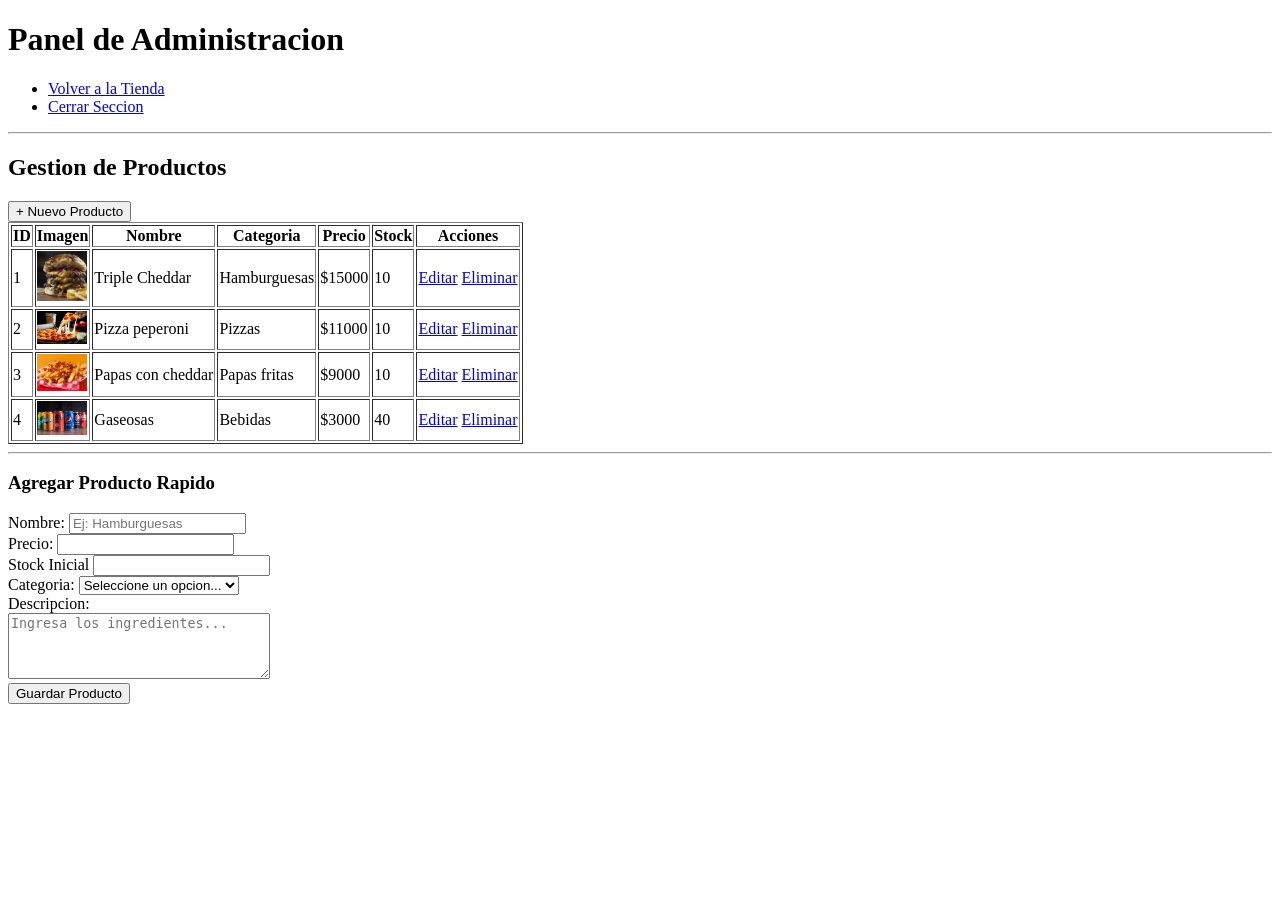
==== admin.html @ d2c001e4 "inicio de la tiena" ====
<!DOCTYPE html>
<html lang="en">
<head>
    <meta charset="UTF-8">
    <meta name="viewport" content="width=device-width, initial-scale=1.0">
    <title>Panel de Administracion</title>
</head>
<body>

    <header>
        <h1>Panel de Administracion</h1>
        <ul>
            <li><a href="index.html">Volver a la Tienda</a></li>
            <li><a href="#">Cerrar Seccion</a></li>
        </ul>
    </header>
        
    <hr>

    <h2>Gestion de Productos</h2>
    <button>+ Nuevo Producto</button>
    
    <table border="1">
        <thead>
            <tr>
                <th>ID</th>
                <th>Imagen</th>
                <th>Nombre</th>
                <th>Categoria</th>
                <th>Precio</th>
                <th>Stock</th>
                <th>Acciones</th>
            </tr>
        </thead>

        <tbody>
            <tr>
                <td>1</td>
                <td><img src="assets/img/hambur.jpg" width="50px"></td>
                <td>Triple Cheddar</td>
                <td>Hamburguesas</td>
                <td>$15000</td>
                <td>10</td>
                <td>
                    <a href="#">Editar</a>
                    <a href="#">Eliminar</a>
                </td>
            </tr>
            <tr>
                <td>2</td>
                <td><img src="assets/img/pizza.jpg" width="50px"></td>
                <td>Pizza peperoni</td>
                <td>Pizzas</td>
                <td>$11000</td>
                <td>10</td>
                <td>
                    <a href="#">Editar</a>
                    <a href="#">Eliminar</a>
                </td>
            </tr>
            <tr>
                <td>3</td>
                <td><img src="assets/img/papas.jpg" width="50px"></td>
                <td>Papas con cheddar</td>
                <td>Papas fritas</td>
                <td>$9000</td>
                <td>10</td>
                <td>
                    <a href="#">Editar</a>
                    <a href="#">Eliminar</a>
                </td>
            </tr>
            <tr>
                <td>4</td>
                <td><img src="assets/img/gaseosas.jpg" width="50px"></td>
                <td>Gaseosas</td>
                <td>Bebidas</td>
                <td>$3000</td>
                <td>40</td>
                <td>
                    <a href="#">Editar</a>
                    <a href="#">Eliminar</a>
                </td>
            </tr>
        </tbody>
    </table>

    <hr>

    <form> 
        <h3>Agregar Producto Rapido</h3>

        <label for="nombre">Nombre:</label>
        <input id="nombre" type="text" name="nombre" placeholder="Ej: Hamburguesas"/>
        
        <br>

        <label for="Precio">Precio:</label>
        <input id="precio" type="number" name="Precio"/> 
        
        <br>

        <label for="Stock">Stock Inicial</label>
        <input id="stock" type="number" name="Stock"/>

        <br>

        <label for="Categoria">Categoria:</label>
        <select id="Categoria" name="Categoria">
            <option value="">Seleccione un opcion...</option>
            <option>Hamburguesas</option>
            <option>Pizzas</option>
            <option>Papas fritas</option>
            <option>Bebidas</option>
        </select>

        <br>

        <label for="descripcion">Descripcion:</label>
        <br>
        <textarea id="descripcion" name="descripcion" rows="4" cols="30" placeholder="Ingresa los ingredientes..."></textarea>
        
        <br>

        <button type="submit">Guardar Producto</button>

    </form>

</body>
</html>
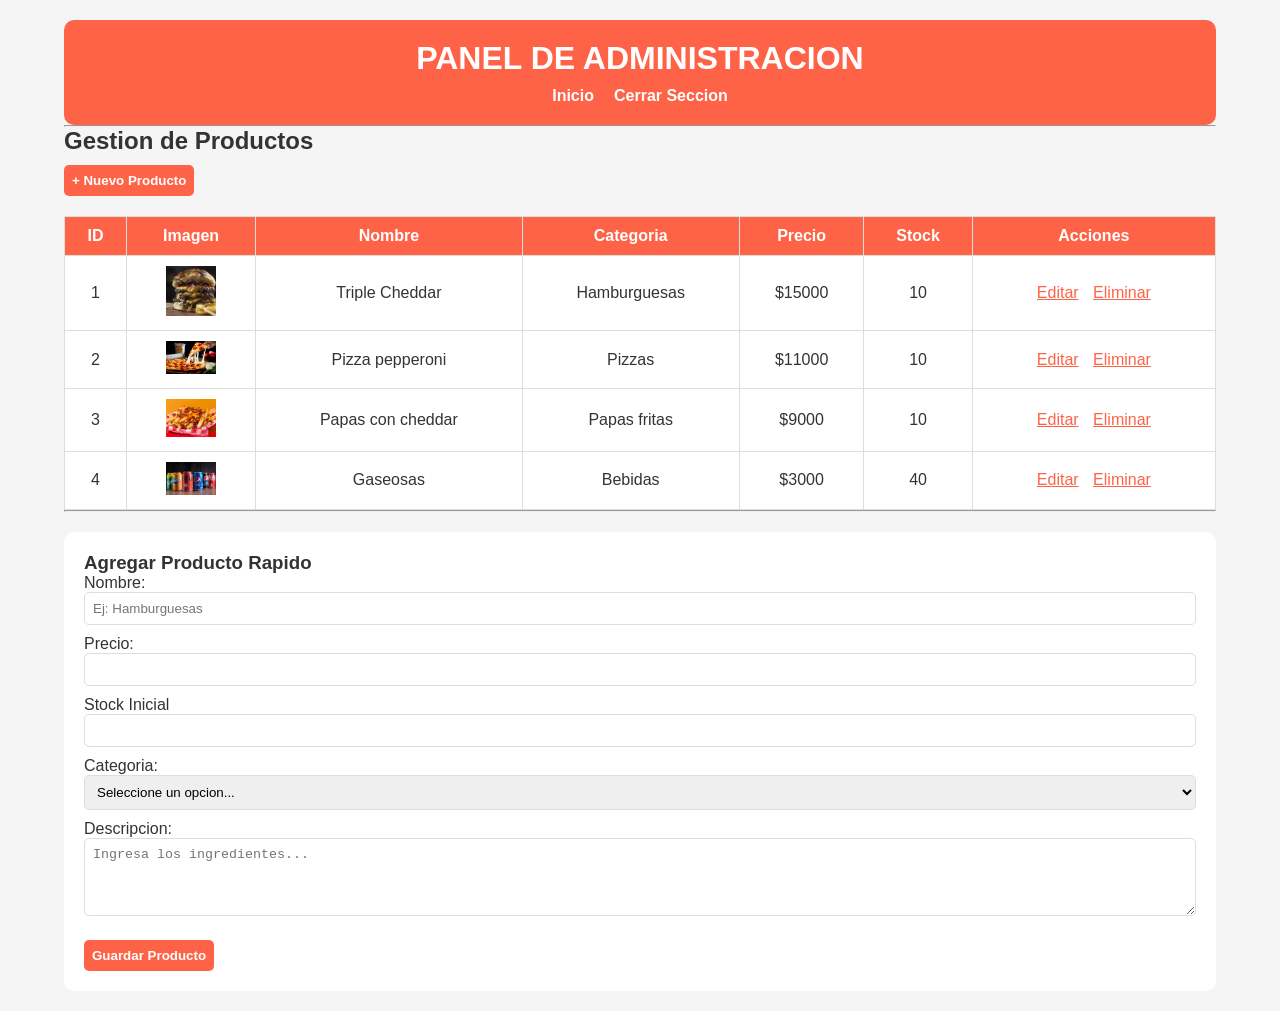
==== commit 87c8664a: "feat: agrego scripst JS de productos y categorias" ====
--- a/admin.html
+++ b/admin.html
@@ -1,18 +1,22 @@
 <!DOCTYPE html>
-<html lang="en">
+<html lang="es">
 <head>
     <meta charset="UTF-8">
     <meta name="viewport" content="width=device-width, initial-scale=1.0">
+    <link rel="stylesheet" href="css/styles.css">
+    <link rel="icon" href="assets/img/favicon.png" type="image/png">
     <title>Panel de Administracion</title>
 </head>
 <body>
-
+    <div class="container">
     <header>
         <h1>Panel de Administracion</h1>
-        <ul>
-            <li><a href="index.html">Volver a la Tienda</a></li>
-            <li><a href="#">Cerrar Seccion</a></li>
-        </ul>
+        <nav>
+            <ul>
+                <li><a href="index.html">Inicio</a></li>
+                <li><a href="#">Cerrar Seccion</a></li>
+            </ul>
+        </nav>
     </header>
         
     <hr>
@@ -36,7 +40,7 @@
         <tbody>
             <tr>
                 <td>1</td>
-                <td><img src="assets/img/hambur.jpg" width="50px"></td>
+                <td><img src="assets/img/hambur.jpg" width="50" alt="Hamburguesa triple cheddar"></td>
                 <td>Triple Cheddar</td>
                 <td>Hamburguesas</td>
                 <td>$15000</td>
@@ -48,8 +52,8 @@
             </tr>
             <tr>
                 <td>2</td>
-                <td><img src="assets/img/pizza.jpg" width="50px"></td>
-                <td>Pizza peperoni</td>
+                <td><img src="assets/img/pizza.jpg" width="50" alt="Pizza de pepperoni"></td>
+                <td>Pizza pepperoni</td>
                 <td>Pizzas</td>
                 <td>$11000</td>
                 <td>10</td>
@@ -60,7 +64,7 @@
             </tr>
             <tr>
                 <td>3</td>
-                <td><img src="assets/img/papas.jpg" width="50px"></td>
+                <td><img src="assets/img/papas.jpg" width="50" alt="Papas fritas con cheddar"></td>
                 <td>Papas con cheddar</td>
                 <td>Papas fritas</td>
                 <td>$9000</td>
@@ -72,7 +76,7 @@
             </tr>
             <tr>
                 <td>4</td>
-                <td><img src="assets/img/gaseosas.jpg" width="50px"></td>
+                <td><img src="assets/img/gaseosas.jpg" width="50" alt="Gaseosas surtidas"></td>
                 <td>Gaseosas</td>
                 <td>Bebidas</td>
                 <td>$3000</td>
@@ -95,18 +99,18 @@
         
         <br>
 
-        <label for="Precio">Precio:</label>
+        <label for="precio">Precio:</label>
         <input id="precio" type="number" name="Precio"/> 
         
         <br>
 
-        <label for="Stock">Stock Inicial</label>
+        <label for="stock">Stock Inicial</label>
         <input id="stock" type="number" name="Stock"/>
 
         <br>
 
-        <label for="Categoria">Categoria:</label>
-        <select id="Categoria" name="Categoria">
+        <label for="categoria">Categoria:</label>
+        <select id="categoria" name="categoria">
             <option value="">Seleccione un opcion...</option>
             <option>Hamburguesas</option>
             <option>Pizzas</option>
@@ -125,6 +129,6 @@
         <button type="submit">Guardar Producto</button>
 
     </form>
-
+    </div>
 </body>
 </html>
--- a/css/styles.css
+++ b/css/styles.css
@@ -0,0 +1,239 @@
+/* plantilla de colores */
+:root {
+  --color-primario: #ff6347;
+  --color-secundario: #ff4500;
+  --color-fondo: #f5f5f5;
+  --color-texto: #333;
+  --color-blanco: #fff;
+  --color-borde: #ddd;
+}
+
+/* reset */
+* {
+  margin: 0;
+  padding: 0;
+  box-sizing: border-box;
+}
+
+/* body */
+body {
+  font-family: Arial, sans-serif;
+  background-color: var(--color-fondo);
+  color: var(--color-texto);
+}
+
+/* contenedor */
+.container {
+  width: 90%;
+  max-width: 1200px;
+  margin: 20px auto;
+  
+}
+
+/* header */
+header {
+  background-color: var(--color-primario);
+  color: var(--color-blanco);
+  padding: 20px;
+  border-radius: 10px;
+  text-align: center;
+}
+
+header h1 {
+  margin-bottom: 10px;
+  text-transform: uppercase;
+}
+
+/* nav */
+nav ul {
+  display: flex;
+  justify-content: center;
+  gap: 20px;
+  list-style: none;
+}
+
+nav a {
+  color: var(--color-blanco);
+  text-decoration: none;
+  font-weight: bold;
+}
+
+nav a:hover {
+  text-decoration: underline;
+}
+ 
+/* ----------------- index ----------------*/
+
+/* menu lateral */
+
+.layout {
+  display: flex;
+  gap: 20px;
+  margin-top: 20px;
+}
+
+aside {
+  width: 20%;
+  background-color: var(--color-blanco);
+  padding: 15px;
+  border-radius: 10px;
+}
+
+aside ul {
+  list-style: none;
+}
+
+aside a {
+  display: block;
+  padding: 8px;
+  color: var(--color-texto);
+}
+
+aside a:hover {
+  background-color: var(--color-borde);
+}
+
+/* contenido pricipal (mail) */
+main {
+  flex: 1;
+}
+
+/* buscador */
+main form {
+  margin-bottom: 20px;
+}
+
+main input {
+  padding: 8px;
+  width: 70%;
+  border: 1px solid var(--color-borde);
+  border-radius: 5px;
+}
+
+button {
+  margin-top: 10px;
+  padding: 8px;
+  border: none;
+  border-radius: 5px;
+  background-color: var(--color-primario);
+  color: var(--color-blanco);
+  cursor: pointer;
+  font-weight: bold;
+  transition: background-color 0.2s;
+}
+
+button:hover {
+  background-color: var(--color-secundario);
+}
+
+/* productos */
+section h2 {
+  grid-column: span 3;
+
+}
+/* contenedor de productos */
+section#contenedor-productos {
+  display: grid;
+  grid-template-columns: repeat(3, 1fr); /* 3 columnas por defecto en pantallas grandes */
+  gap: 20px; /* espacio entre productos */
+  margin-top: 20px;
+}
+
+/* responsive: tablet */
+@media (max-width: 900px) {
+  section#contenedor-productos {
+    grid-template-columns: repeat(2, 1fr); /* 2 columnas */
+  }
+}
+
+/* responsive: móvil */
+@media (max-width: 600px) {
+  section#contenedor-productos {
+    grid-template-columns: 1fr; /* 1 columna */
+  }
+}
+
+article {
+  background-color: var(--color-blanco);
+  padding: 15px;
+  border-radius: 10px;
+  box-shadow: 0px 4px 10px rgba(0,0,0,0.1);
+  text-align: center;
+}
+
+article img {
+  width: 100%;
+  height: 180px;
+  object-fit: cover;
+  border-radius: 10px;
+}
+
+article h3 {
+  margin-bottom: 5px;
+}
+
+article p {
+  margin-bottom: 5px;
+}
+
+article button {
+  margin-top: 5px;
+  width: 100%;
+}
+
+/* footer */
+footer {
+  margin-top: 40px;
+  text-align: center;
+  padding: 20px;
+  background-color: #ff4500;
+}
+
+/* ----------------- admin --------------------------- */
+
+/* tabla */
+table {
+  width: 100%;
+  border-collapse: collapse;
+  margin-top: 20px;
+  background-color: var(--color-blanco);
+}
+
+th, td {
+  padding: 10px;
+  border: 1px solid var(--color-borde);
+  text-align: center;
+}
+
+th {
+  background-color: var(--color-primario);
+  color: var(--color-blanco);
+}
+
+/* form de admin */
+form {
+  margin-top: 20px;
+  background-color: var(--color-blanco);
+  padding: 20px;
+  border-radius: 10px;
+}
+
+form input,
+form select,
+form textarea {
+  width: 100%;
+  padding: 8px;
+  margin-bottom: 10px;
+  border: 1px solid var(--color-borde);
+  border-radius: 5px;
+}
+
+/* hover links admin */
+table a {
+  margin: 0 5px;
+  color: var(--color-primario);
+}
+
+table a:hover {
+  text-decoration: underline;
+}
